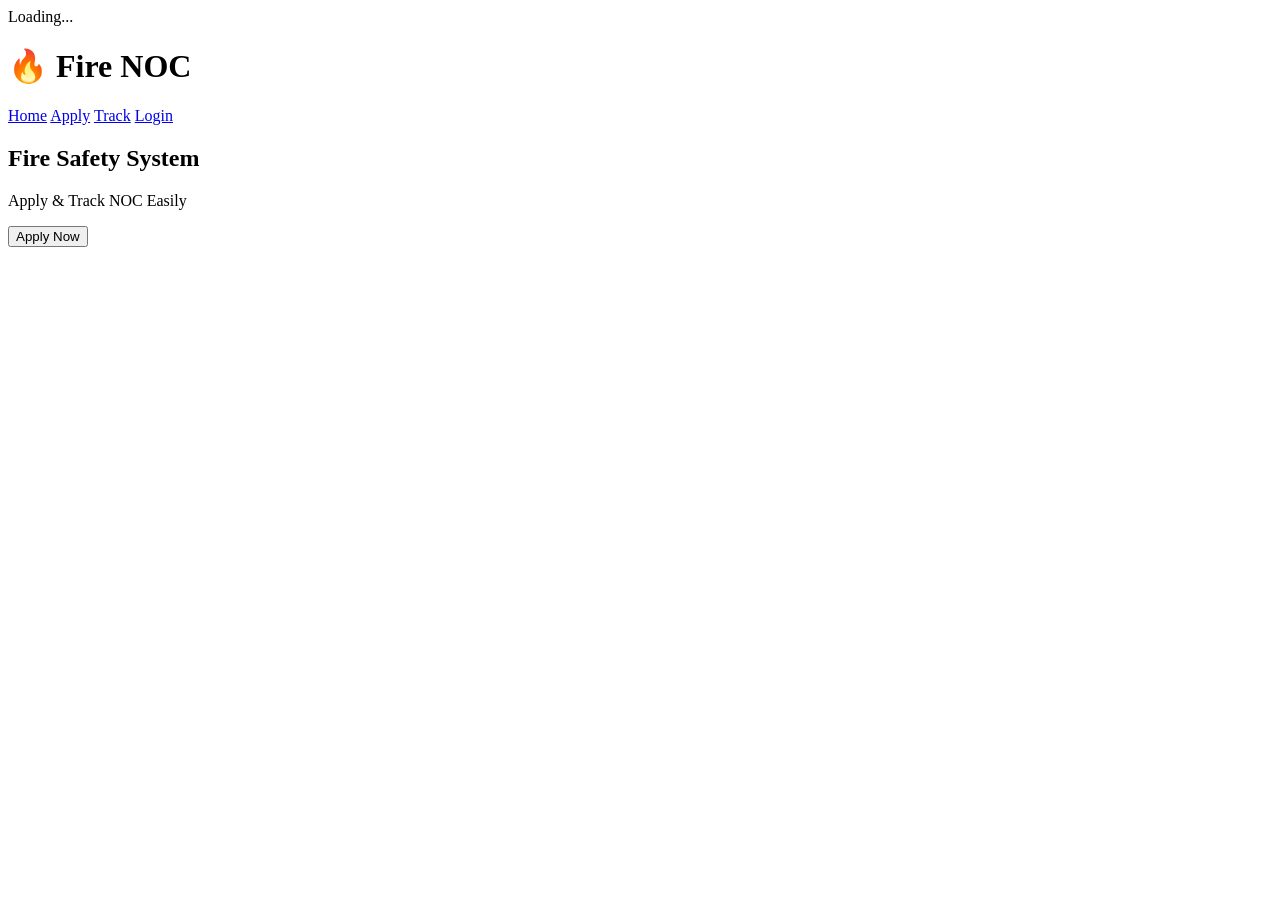
==== fireNoc/index.html @ 9402587c "homepages" ====
<!DOCTYPE html>
<html>
<head>
<title>Home</title>
<link rel="stylesheet" href="css/style.css">
</head>
<body>
<div class="loader" id="loader">Loading...</div>

<header class="navbar">
<h1>🔥 Fire NOC</h1>
<nav>
<a href="index.html">Home</a>
<a href="apply.html">Apply</a>
<a href="status.html">Track</a>
<a href="login.html">Login</a>
</nav>
</header>

<section class="hero fade-in">
<h2>Fire Safety System</h2>
<p>Apply & Track NOC Easily</p>
<a href="apply.html"><button>Apply Now</button></a>
</section>

<script src="js/script.js"></script>
</body>
</html>
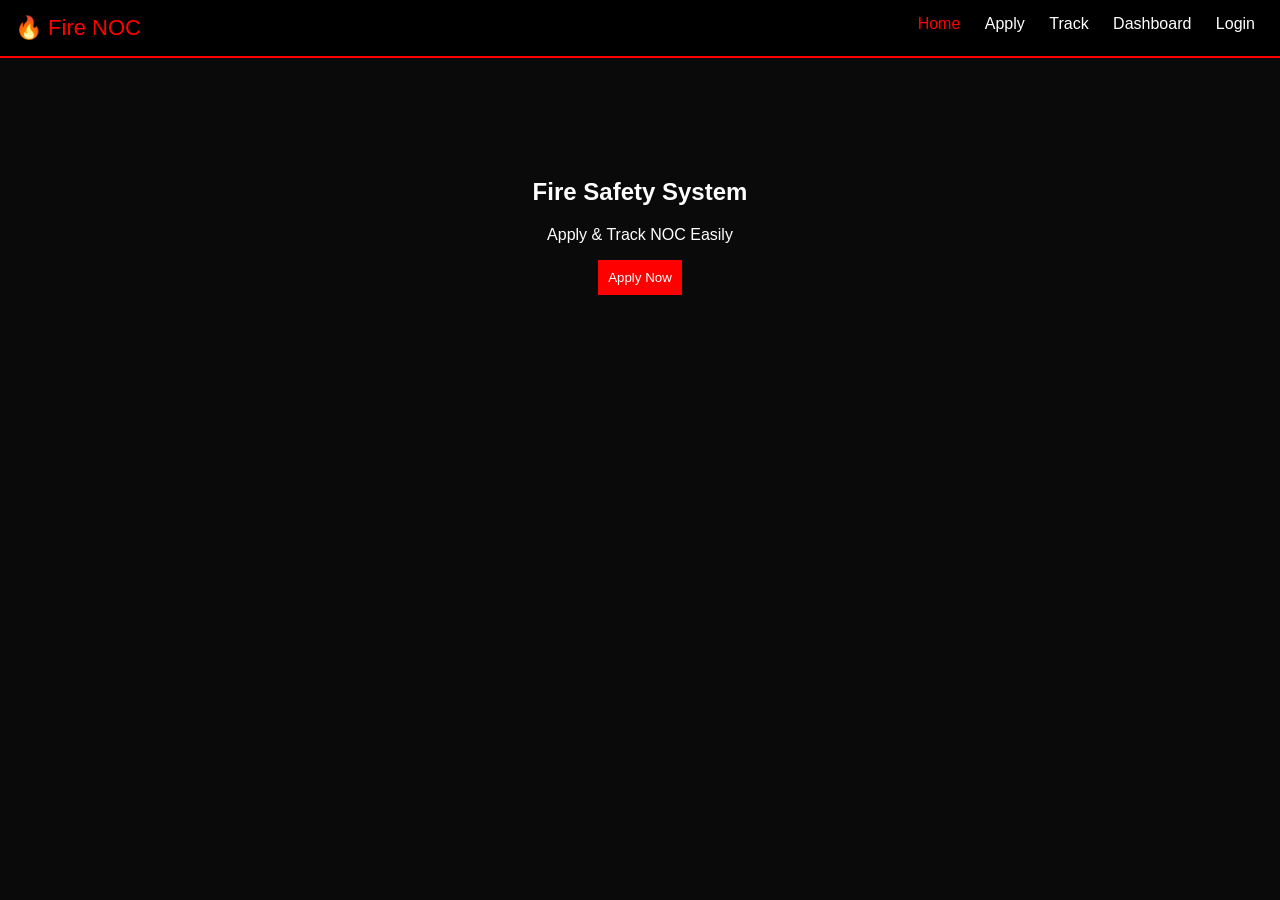
==== commit 5b82f3e9: "html" ====
--- a/fireNoc/index.html
+++ b/fireNoc/index.html
@@ -5,15 +5,17 @@
 <link rel="stylesheet" href="css/style.css">
 </head>
 <body>
-<div class="loader" id="loader">Loading...</div>
+
+<div id="loader" class="loader">Loading...</div>
 
 <header class="navbar">
-<h1>🔥 Fire NOC</h1>
+<div class="logo">🔥 Fire NOC</div>
 <nav>
-<a href="index.html">Home</a>
-<a href="apply.html">Apply</a>
-<a href="status.html">Track</a>
-<a href="login.html">Login</a>
+<a href="index.html" class="nav-link">Home</a>
+<a href="apply.html" class="nav-link">Apply</a>
+<a href="status.html" class="nav-link">Track</a>
+<a href="dashboard.html" class="nav-link">Dashboard</a>
+<a href="login.html" class="nav-link">Login</a>
 </nav>
 </header>
 
@@ -25,4 +27,4 @@
 
 <script src="js/script.js"></script>
 </body>
-</html>
+</html>
--- a/fireNoc/css/style.css
+++ b/fireNoc/css/style.css
@@ -0,0 +1,33 @@
+body { margin:0; background:#0a0a0a; color:white; font-family:Arial; }
+
+.navbar { display:flex; justify-content:space-between; padding:15px; background:black; border-bottom:2px solid red; }
+
+.logo { color:red; font-size:22px; }
+
+.nav-link { color:white; margin:10px; text-decoration:none; }
+
+.hero { text-align:center; padding:100px; }
+
+.form-box { max-width:400px; margin:50px auto; display:flex; flex-direction:column; }
+
+input { margin:10px; padding:10px; background:#1a1a1a; color:white; border:none; }
+
+button { background:red; color:white; padding:10px; border:none; }
+
+.sidebar { width:200px; height:100vh; position:fixed; background:black; padding:20px; }
+
+.main { margin-left:220px; padding:20px; }
+
+.cards { display:flex; gap:20px; }
+
+.card { background:#1a1a1a; padding:20px; border:1px solid red; }
+
+table { width:80%; margin:auto; border-collapse:collapse; }
+
+th,td { border:1px solid red; padding:10px; text-align:center; }
+
+.loader { position:fixed; width:100%; height:100%; background:black; color:red; display:flex; justify-content:center; align-items:center; }
+
+.fade-in { animation:fade 1.5s; }
+
+@keyframes fade { from{opacity:0} to{opacity:1} }
